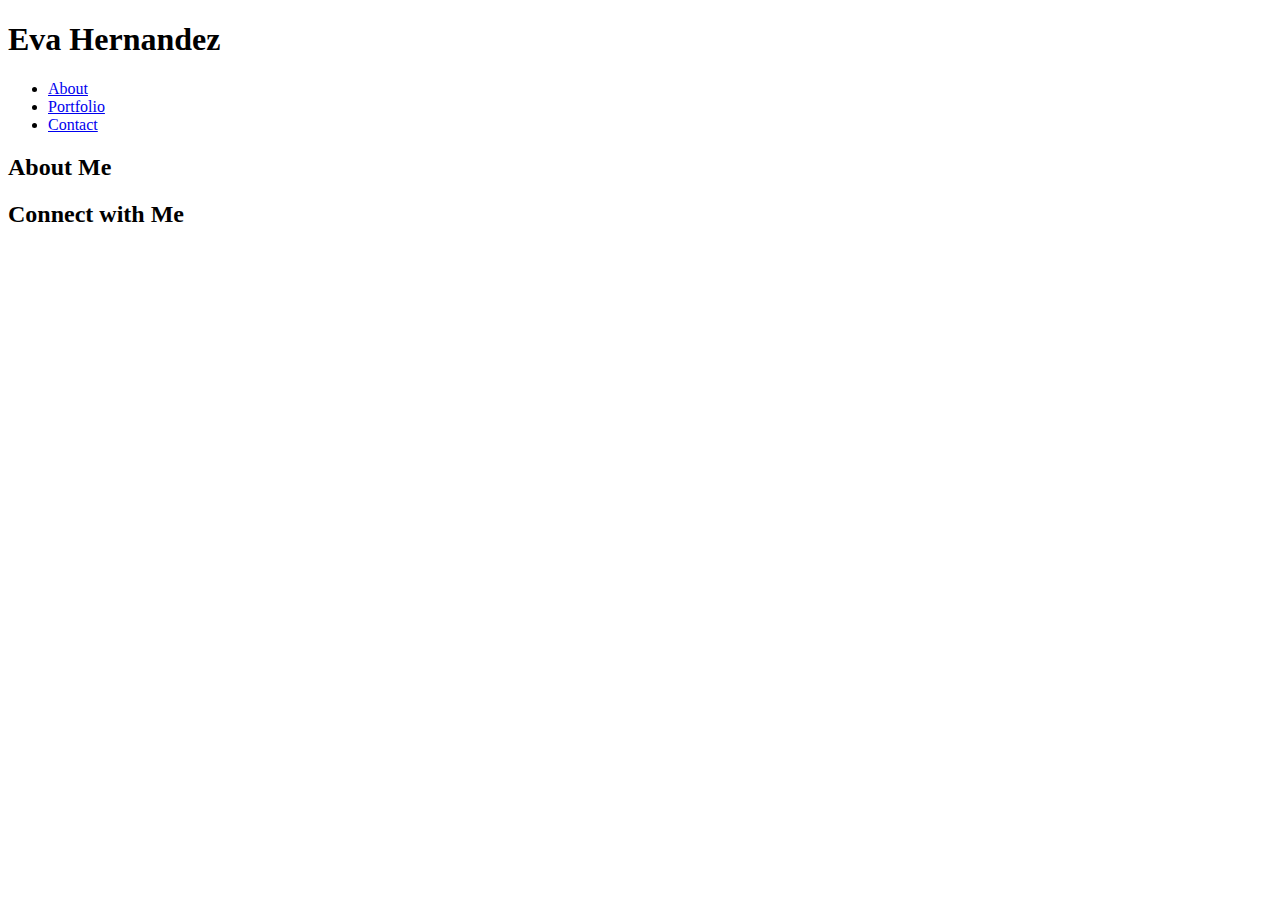
==== index.html @ 768bd52d "Added to HTML" ====
<!DOCTYPE html>
<html>
<head>
	<link rel="stylesheet" type="text/css" href="assets/css/style.css">
	<title>Eva Hernandez's Portfolio</title>
</head>
<body>
	<div class="NavigationBar">
		<h1 class="Name">Eva Hernandez</h1>
		<ul>
			<li><a href="#About">About</a></li>
			<li><a href="#Portfolio">Portfolio</a></li>
			<li><a href="#Contact">Contact</a></li>
		</ul>
	</div>
	<h2>About Me</h2>
	<h2>Connect with Me</h2>

</body>
</html>
---- assets/css/style.css ----

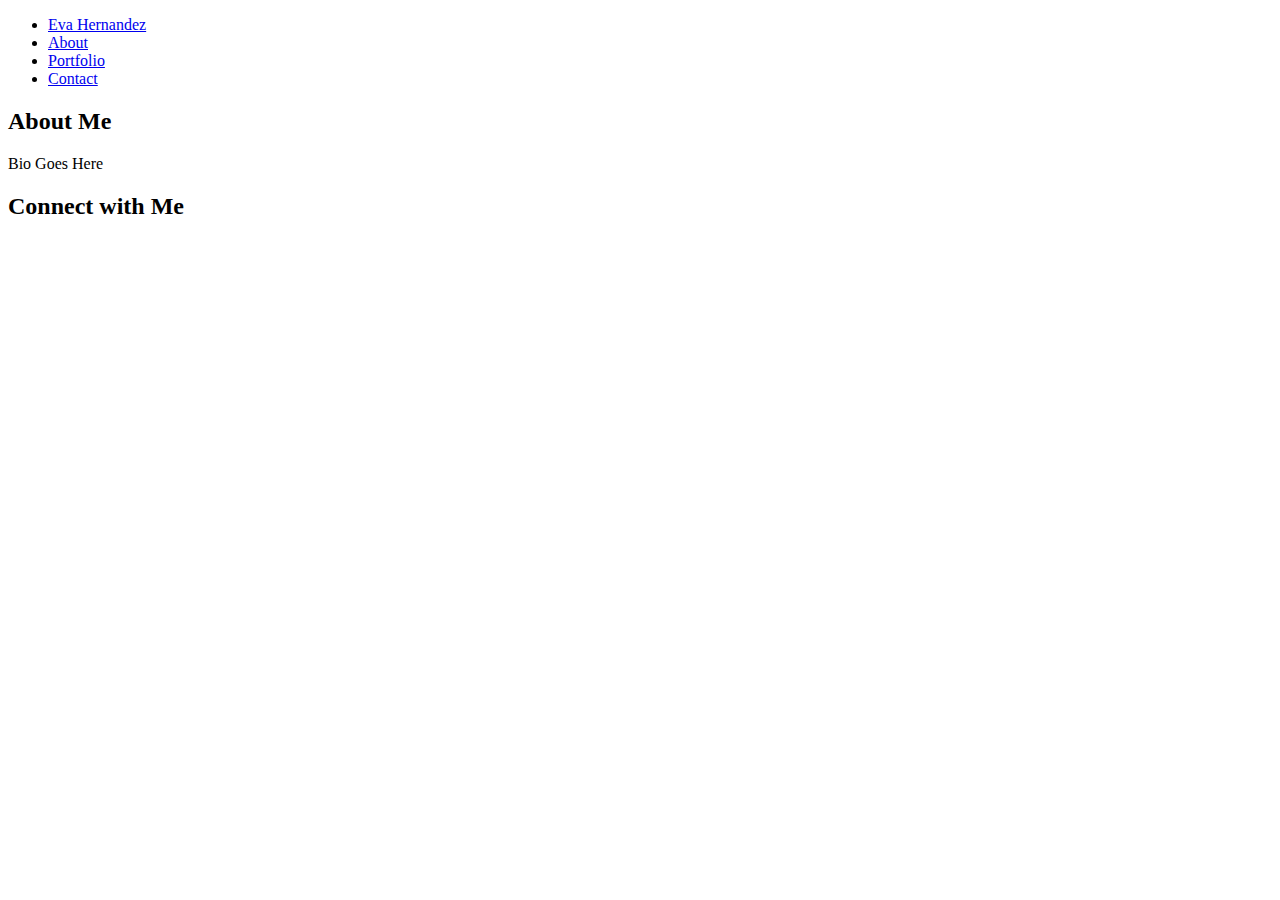
==== commit f92313d4: "Added to HTML" ====
--- a/index.html
+++ b/index.html
@@ -5,16 +5,26 @@
 	<title>Eva Hernandez's Portfolio</title>
 </head>
 <body>
+	<!--Top Bar For Navigation-->
 	<div class="NavigationBar">
-		<h1 class="Name">Eva Hernandez</h1>
 		<ul>
+			<li class="Name"><a href="#Home">Eva Hernandez</li></a>
 			<li><a href="#About">About</a></li>
 			<li><a href="#Portfolio">Portfolio</a></li>
 			<li><a href="#Contact">Contact</a></li>
 		</ul>
 	</div>
-	<h2>About Me</h2>
-	<h2>Connect with Me</h2>
+
+	<!--About Section-->
+	<div class="About">
+		<h2>About Me</h2>
+		<p>Bio Goes Here</p>
+	</div>
+
+	<!--Sidebar Section-->
+	<div class="Sidebar">
+		<h2>Connect with Me</h2>
+	</div>
 
 </body>
 </html>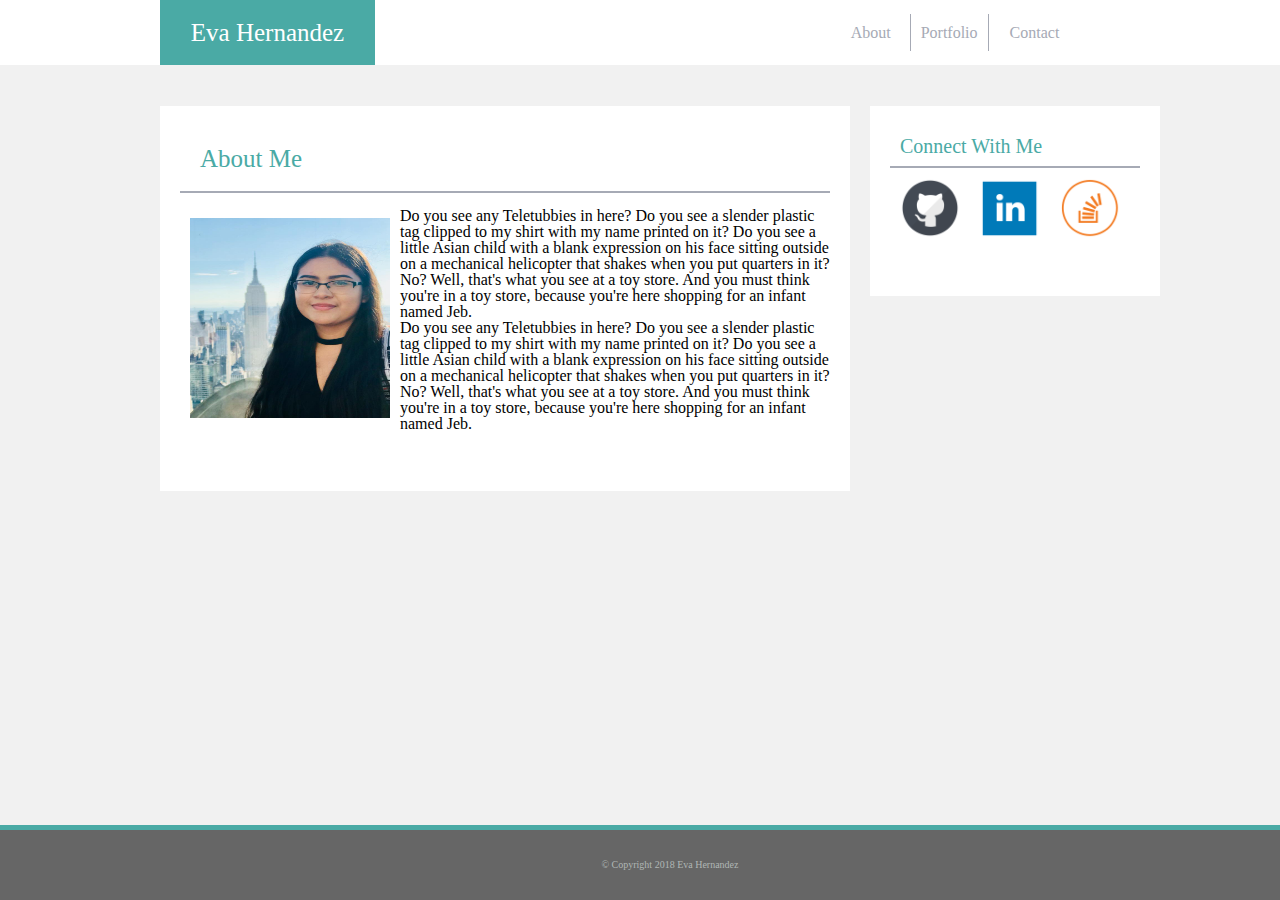
==== commit 4b634441: "Finished index" ====
--- a/index.html
+++ b/index.html
@@ -1,30 +1,54 @@
 <!DOCTYPE html>
 <html>
 <head>
+	<link rel="stylesheet" type="text/css" href="assets/css/reset.css">
 	<link rel="stylesheet" type="text/css" href="assets/css/style.css">
 	<title>Eva Hernandez's Portfolio</title>
 </head>
 <body>
-	<!--Top Bar For Navigation-->
-	<div class="NavigationBar">
-		<ul>
-			<li class="Name"><a href="#Home">Eva Hernandez</li></a>
-			<li><a href="#About">About</a></li>
-			<li><a href="#Portfolio">Portfolio</a></li>
-			<li><a href="#Contact">Contact</a></li>
-		</ul>
+	
+		<header>
+			<div class="topwrap">
+				<div class="navwrap">
+					<a href="index.html" id="tab1">About</a>
+					<a href="#" id="tab2">Portfolio</a>
+					<a href="#" id="tab3">Contact</a>
+				</div>
+					<h1 id="name">Eva Hernandez</h1>
+			</div>
+		</header>
+	
+
+	<div class="wrap">
+		<section>
+			<h2 id="aboutme">About Me</h2>
+				<article>
+					<img src="assets/images/myphoto.jpg" alt="Profile Picture" align="left">
+					<p>
+						
+						Do you see any Teletubbies in here? Do you see a slender plastic tag clipped to my shirt with my name printed on it? Do you see a little Asian child with a blank expression on his face sitting outside on a mechanical helicopter that shakes when you put quarters in it? No? Well, that's what you see at a toy store. And you must think you're in a toy store, because you're here shopping for an infant named Jeb.
+					</p>
+					<br>
+					<p>
+						Do you see any Teletubbies in here? Do you see a slender plastic tag clipped to my shirt with my name printed on it? Do you see a little Asian child with a blank expression on his face sitting outside on a mechanical helicopter that shakes when you put quarters in it? No? Well, that's what you see at a toy store. And you must think you're in a toy store, because you're here shopping for an infant named Jeb.
+					</p>
+				</article>
+		</section>
 	</div>
 
-	<!--About Section-->
-	<div class="About">
-		<h2>About Me</h2>
-		<p>Bio Goes Here</p>
-	</div>
+		<aside>
+			<h2 id="contact">Connect With Me</h2>
+			<div class="contactlinks">
 
-	<!--Sidebar Section-->
-	<div class="Sidebar">
-		<h2>Connect with Me</h2>
-	</div>
+				<a href="https://github.com/EvaH98" target="_blank"><img src="assets/images/github.png" id="github"></a>
+				<a href="https://www.linkedin.com/in/eva-hernandez-meza-330390130/" target="_blank"><img src="assets/images/linkedin.png" id="linkedin"></a>
+				<a href="https://stackoverflow.com/users/8941535/eva-hernandez?tab=profile" target="_blank"><img src="assets/images/stackoverflow.png" id="stackoverflow">
+			</div>
+		</aside>
+
+		<footer>
+			<p>&copy; Copyright 2018 Eva Hernandez</p>
+		</footer>
 
 </body>
 </html>--- a/assets/css/style.css
+++ b/assets/css/style.css
@@ -1,2 +1,132 @@
 
 
+body {
+	background-color: #f1f1f1;
+}
+.topwrap {
+	width: 960px;
+	margin: auto;
+}
+
+header {
+	background-color: #ffffff;
+	font-family: 'Georgia', Times, Times New Roman, serif;
+
+}
+
+#tab2 {
+	text-align: center;
+	margin-right: 2px;
+	border-left: 1px solid;
+	border-right: 1px solid;
+}
+
+.navwrap {
+	width: 280px;
+	display: inline;
+	float: right;
+	text-align: center;
+	padding: 25px;
+	word-spacing: 5px;
+}
+a {
+	text-decoration: none;
+	color: #a6aab5;
+	padding: 10px;
+}
+
+#name {
+	width: 175px;
+	padding: 20px;
+	font-size: 25px;
+	text-align: center;
+	color: #ffffff;
+	background-color: #4aaaa5;
+}
+
+#aboutme {
+	padding: 20px;
+	color: #4aaaa5;
+	font-size: 25px;
+	border-bottom: 2px solid #a6aab5;
+
+}
+#contact {
+	padding: 10px;
+	color: #4aaaa5;
+	font-size: 20px;
+	border-bottom: 2px solid #a6aab5;
+}
+
+.wrap {
+	width: 960px;
+	margin: auto;
+}
+
+section {
+	background-color: #ffffff;
+	width: 650px;
+	height: 345px;
+	padding: 20px;
+	float: left;
+	margin-right: 20px;
+	margin-bottom: 20px;
+	margin-top: 40px;
+
+}
+img {
+	height: 200px;
+	width: 200px;
+	padding: 10px;
+
+}
+
+p {
+	text-align: center;
+	display: inline;
+	
+}
+
+aside {
+	background-color: #ffffff;
+	width: 250px;
+	padding: 20px;
+	height: 150px;
+	float: left;
+	margin-top: 40px;
+
+}
+
+#github, #linkedin, #stackoverflow{
+	height: 60px;
+	width: 60px;
+	display: inline-block;
+	float: left;
+
+
+}
+
+
+.contactlinks {
+	margin-right: -200px;
+	clear: both;
+
+}
+
+article {
+	margin-top: 15px;
+}
+
+footer {
+	background-color: #666666;
+	border-top: 5px solid #4aaaa5;
+	width: 100%;
+	text-align: center;
+	position: absolute;
+	bottom: 0;
+	padding: 30px;
+	color: #b0b6b5;
+	font-size: 10px;
+}
+
+
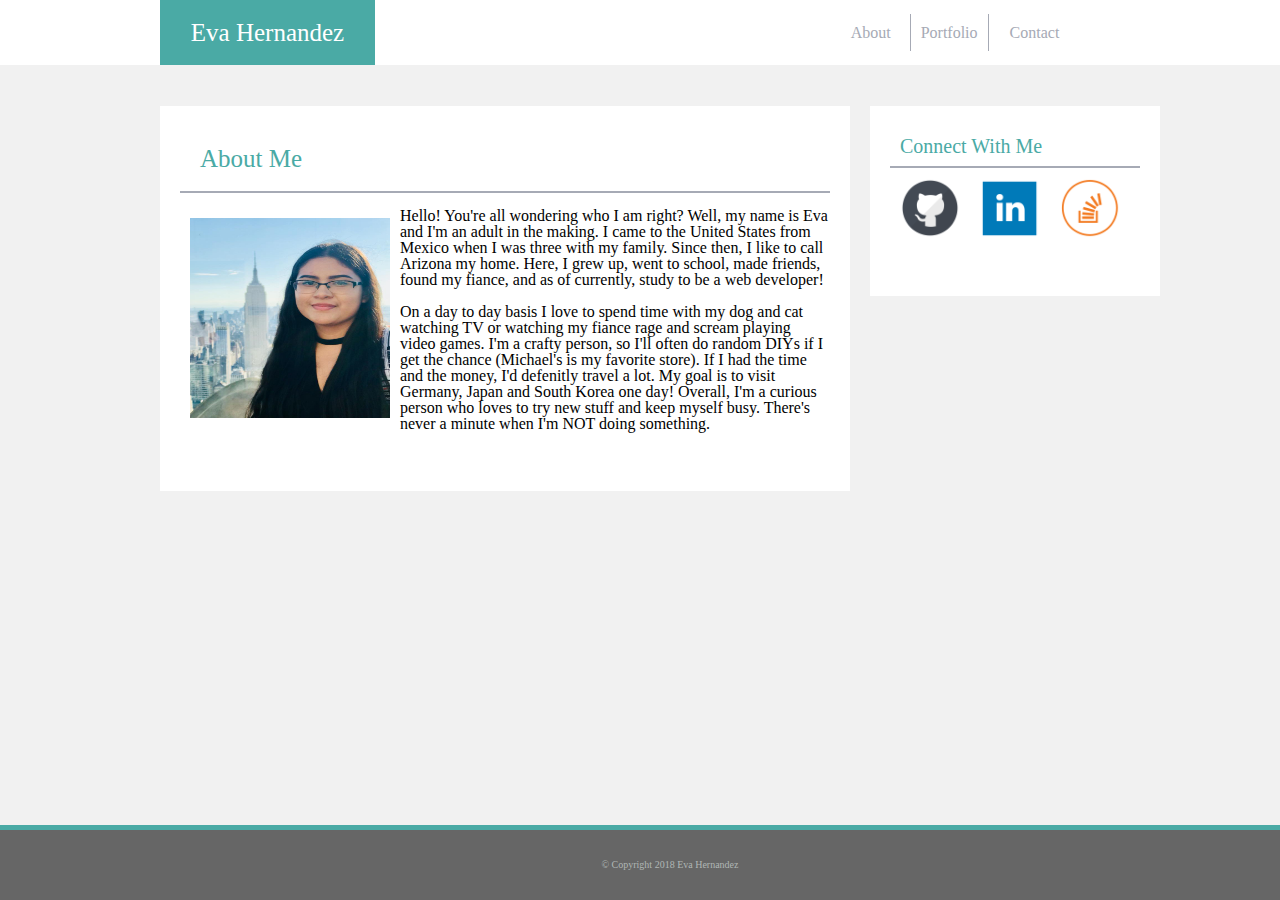
==== commit b73bcd31: "All Done" ====
--- a/index.html
+++ b/index.html
@@ -11,8 +11,8 @@
 			<div class="topwrap">
 				<div class="navwrap">
 					<a href="index.html" id="tab1">About</a>
-					<a href="#" id="tab2">Portfolio</a>
-					<a href="#" id="tab3">Contact</a>
+					<a href="portfolio.html" id="tab2">Portfolio</a>
+					<a href="contact.html" id="tab3">Contact</a>
 				</div>
 					<h1 id="name">Eva Hernandez</h1>
 			</div>
@@ -26,11 +26,12 @@
 					<img src="assets/images/myphoto.jpg" alt="Profile Picture" align="left">
 					<p>
 						
-						Do you see any Teletubbies in here? Do you see a slender plastic tag clipped to my shirt with my name printed on it? Do you see a little Asian child with a blank expression on his face sitting outside on a mechanical helicopter that shakes when you put quarters in it? No? Well, that's what you see at a toy store. And you must think you're in a toy store, because you're here shopping for an infant named Jeb.
+						Hello! You're all wondering who I am right? Well, my name is Eva and I'm an adult in the making. I came to the United States from Mexico when I was three with my family. Since then, I like to call Arizona my home. Here, I grew up, went to school, made friends, found my fiance, and as of currently, study to be a web developer! 
 					</p>
 					<br>
+					<br>
 					<p>
-						Do you see any Teletubbies in here? Do you see a slender plastic tag clipped to my shirt with my name printed on it? Do you see a little Asian child with a blank expression on his face sitting outside on a mechanical helicopter that shakes when you put quarters in it? No? Well, that's what you see at a toy store. And you must think you're in a toy store, because you're here shopping for an infant named Jeb.
+						On a day to day basis I love to spend time with my dog and cat watching TV or watching my fiance rage and scream playing video games. I'm a crafty person, so I'll often do random DIYs if I get the chance (Michael's is my favorite store). If I had the time and the money, I'd defenitly travel a lot. My goal is to visit Germany, Japan and South Korea one day! Overall, I'm a curious person who loves to try new stuff and keep myself busy. There's never a minute when I'm NOT doing something. 
 					</p>
 				</article>
 		</section>
